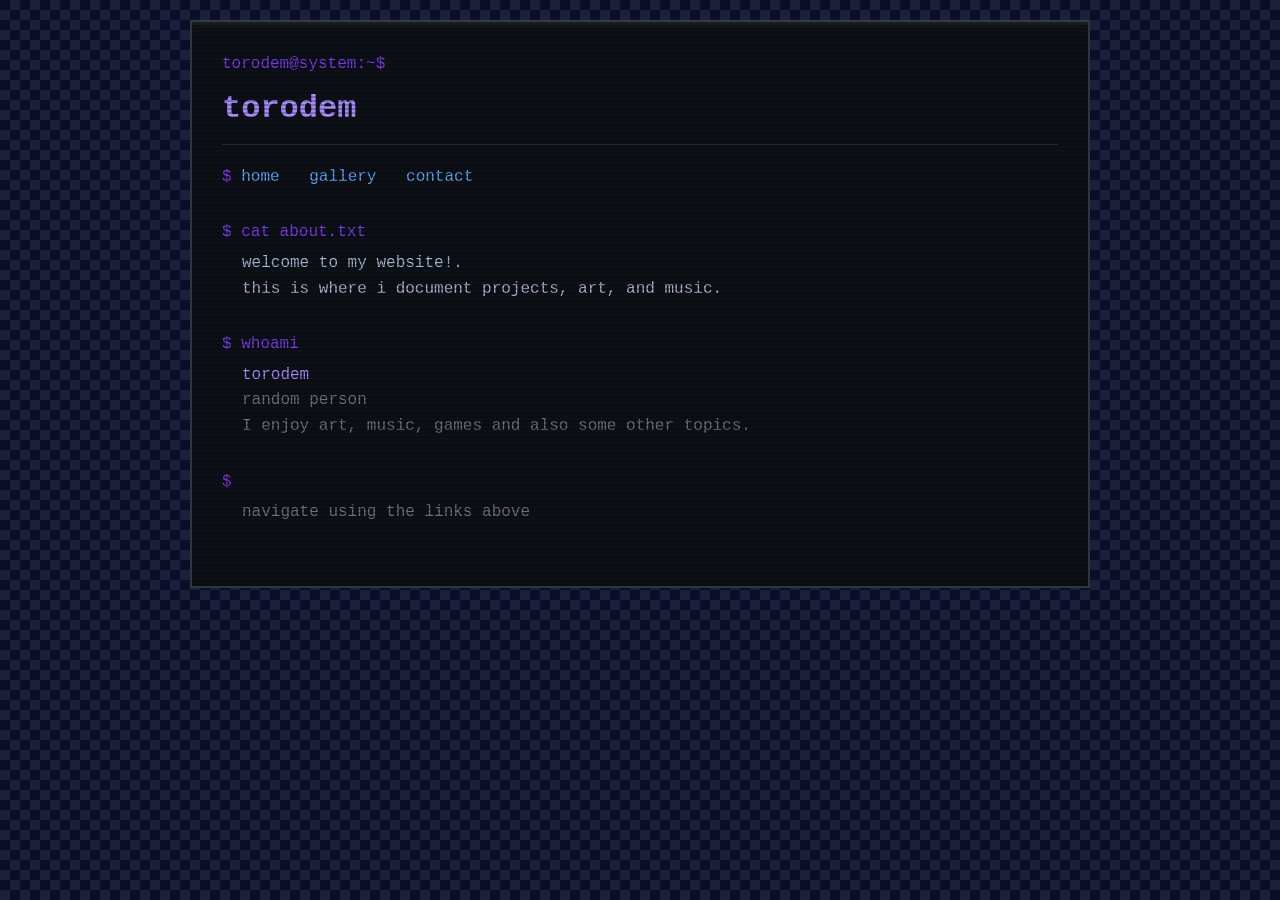
==== about.html @ d12fed29 "first upload" ====
<!DOCTYPE html>
<html lang="en">
<head>
    <meta charset="UTF-8">
    <meta name="viewport" content="width=device-width, initial-scale=1.0">
    <title>torodem@terminal:~$</title>
    <style>
        @keyframes flicker {
            0% { opacity: 0.97; }
            5% { opacity: 0.95; }
            10% { opacity: 0.97; }
            15% { opacity: 0.93; }
            20% { opacity: 0.97; }
            25% { opacity: 0.95; }
            30% { opacity: 0.97; }
            35% { opacity: 0.96; }
            40% { opacity: 0.97; }
            45% { opacity: 0.95; }
            50% { opacity: 0.97; }
            55% { opacity: 0.93; }
            60% { opacity: 0.97; }
            65% { opacity: 0.96; }
            70% { opacity: 0.97; }
            75% { opacity: 0.95; }
            80% { opacity: 0.97; }
            85% { opacity: 0.93; }
            90% { opacity: 0.97; }
            95% { opacity: 0.95; }
            100% { opacity: 0.97; }
        }

        @keyframes scanline {
            0% { transform: translateY(-100%); }
            100% { transform: translateY(100%); }
        }
        * {
            margin: 0;
            padding: 0;
            box-sizing: border-box;
        }

        body {
            background: #0a0e27;
            background-image: 
                linear-gradient(45deg, #1a1f3a 25%, transparent 25%),
                linear-gradient(-45deg, #1a1f3a 25%, transparent 25%),
                linear-gradient(45deg, transparent 75%, #1a1f3a 75%),
                linear-gradient(-45deg, transparent 75%, #1a1f3a 75%);
            background-size: 20px 20px;
            background-position: 0 0, 0 10px, 10px -10px, -10px 0px;
            font-family: 'Courier New', monospace;
            padding: 20px;
            color: #a8b5d1;
            line-height: 1.6;
        }

        .terminal {
            max-width: 900px;
            margin: 0 auto;
            background: #0d1117;
            border: 2px solid #30363d;
            padding: 30px;
            position: relative;
            animation: flicker 4s infinite;
        }

        .terminal::before {
            content: "";
            position: absolute;
            top: 0;
            left: 0;
            width: 100%;
            height: 100%;
            background: linear-gradient(
                rgba(18, 16, 16, 0) 50%,
                rgba(0, 0, 0, 0.25) 50%
            );
            background-size: 100% 4px;
            pointer-events: none;
            z-index: 2;
        }

        .terminal::after {
            content: "";
            position: absolute;
            top: 0;
            left: 0;
            width: 100%;
            height: 3px;
            background: rgba(255, 255, 255, 0.05);
            box-shadow: 0 0 10px rgba(255, 255, 255, 0.1);
            animation: scanline 8s linear infinite;
            pointer-events: none;
            z-index: 3;
        }

        .terminal > * {
            position: relative;
            z-index: 1;
        }

        .prompt {
            color: #7c3aed;
            margin-bottom: 5px;
        }

        .output {
            color: #a8b5d1;
            margin-left: 20px;
            margin-bottom: 20px;
        }

        h1 {
            color: #a78bfa;
            font-size: 2em;
            margin-bottom: 20px;
            border-bottom: 1px solid #30363d;
            padding-bottom: 10px;
        }

        nav {
            margin-bottom: 30px;
        }

        nav a {
            color: #60a5fa;
            text-decoration: none;
            margin-right: 20px;
            cursor: pointer;
        }

        nav a:hover {
            color: #a78bfa;
            text-decoration: underline;
        }

        .section {
            margin: 30px 0;
        }

        .highlight {
            color: #a78bfa;
        }

        .comment {
            color: #6b7280;
        }

        pre {
            overflow-x: auto;
        }

        .page {
            display: none;
        }

        .page.active {
            display: block;
        }

        .gallery-grid {
            display: grid;
            grid-template-columns: repeat(auto-fit, minmax(280px, 1fr));
            gap: 20px;
            margin-top: 20px;
        }

        .gallery-item {
            background: #161b22;
            border: 1px solid #30363d;
            padding: 20px;
            transition: border-color 0.3s;
        }

        .gallery-item:hover {
            border-color: #a78bfa;
        }

        .item-header {
            color: #60a5fa;
            margin-bottom: 10px;
            font-size: 1.1em;
        }

        .item-content {
            color: #8b92a8;
            margin: 10px 0;
            font-size: 0.95em;
        }

        .item-meta {
            color: #6b7280;
            font-size: 0.85em;
            margin-top: 10px;
            border-top: 1px solid #30363d;
            padding-top: 10px;
        }

        .category-title {
            color: #a78bfa;
            font-size: 1.3em;
            margin: 30px 0 15px 0;
            border-left: 3px solid #7c3aed;
            padding-left: 10px;
        }

        .placeholder {
            background: #0d1117;
            border: 1px dashed #30363d;
            height: 120px;
            display: flex;
            align-items: center;
            justify-content: center;
            color: #6b7280;
            margin-bottom: 15px;
        }

        .contact-box {
            background: #161b22;
            border: 1px solid #30363d;
            padding: 25px;
            margin: 20px 0;
        }

        .contact-item {
            margin: 15px 0;
            padding: 10px 0;
        }

        .contact-label {
            color: #7c3aed;
            display: inline-block;
            width: 120px;
        }

        .contact-value {
            color: #60a5fa;
        }

        .contact-value a {
            color: #60a5fa;
            text-decoration: none;
        }

        .contact-value a:hover {
            color: #a78bfa;
            text-decoration: underline;
        }
    </style>
</head>
<body>
    <div class="terminal">
        <div class="prompt">torodem@system:~$</div>
        
        <h1>torodem</h1>
        
        <nav>
            <span class="prompt">$</span> 
            <a href="index.html">home</a>
            <a href="gallery.html">gallery</a>
            <a href="contact.html">contact</a>
        </nav>

        <!-- HOME PAGE -->
        <div id="home" class="page active">
            <div class="section">
                <div class="prompt">$ cat about.txt</div>
                <div class="output">
                    <p>welcome to my website!.</p>
                    <p>this is where i document projects, art, and music.</p>
                </div>
            </div>

            <div class="section">
                <div class="prompt">$ whoami</div>
                <div class="output">
                    <p><span class="highlight">torodem</span></p>
                    <p class="comment">random person</p>
                    <p class="comment">I enjoy art, music, games and also some other topics.</p>
                </div>
            </div>
            <div class="section">
                <div class="prompt">$</div>
                <div class="output">
                    <span class="comment">navigate using the links above</span>
                </div>
            </div>
        </div>

        <!-- Gallery and Contact content removed - using separate pages -->
    </div>

    <script>
        // Removed single-page navigation - using separate HTML files instead
    </script>
</body>
</html>
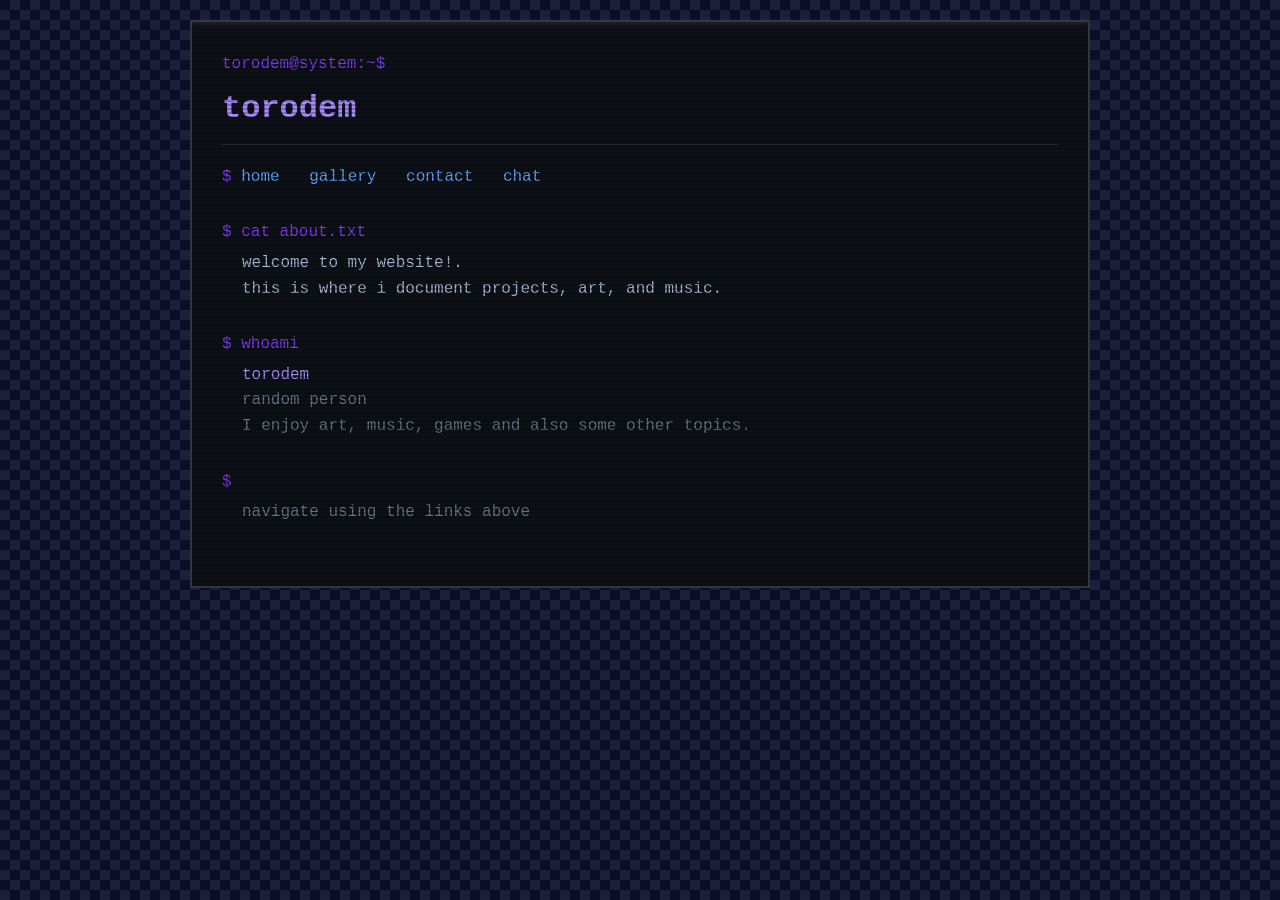
==== commit 26ad2687: "Add files via upload" ====
--- a/about.html
+++ b/about.html
@@ -259,6 +259,7 @@
             <a href="index.html">home</a>
             <a href="gallery.html">gallery</a>
             <a href="contact.html">contact</a>
+            <a href="chat.html">chat</a>
         </nav>
 
         <!-- HOME PAGE -->
